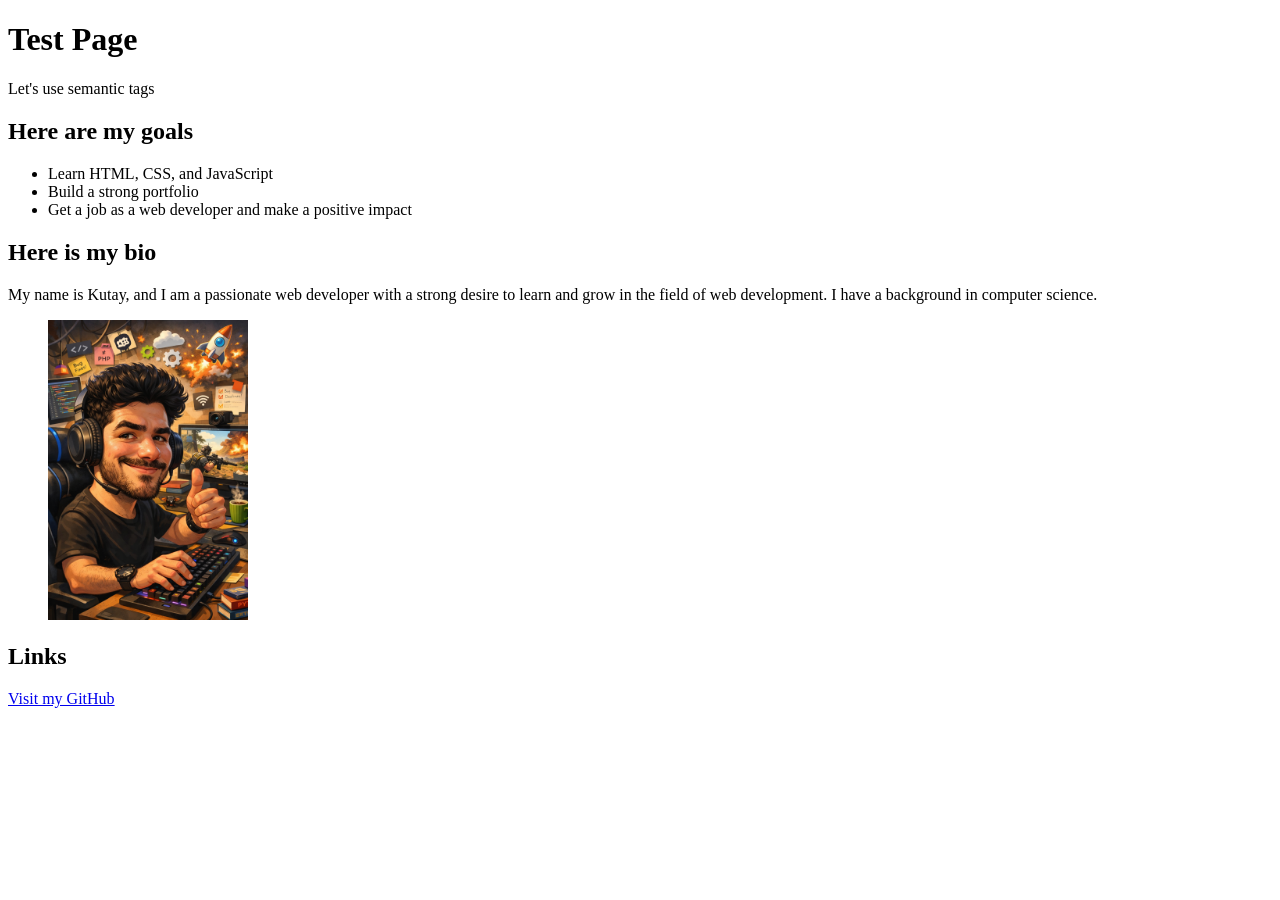
==== index.html @ 98bbd110 "Initial commit" ====
<!doctype html>
<html lang="en">
    <head>
    <meta charset="utf-8" />
    <meta name="viewport" content="width=device-width" />
    <title>Test</title>
  </head>

  <body>
   <header>
     <h1>Test Page</h1>
     <p>Let's use semantic tags</p>
   </header>
<main>

    <section>
       <h2>Here are my goals</h2>
        <ul>
          <li>Learn HTML, CSS, and JavaScript</li>
          <li>Build a strong portfolio</li>
          <li>Get a job as a web developer and make a positive impact</li>
        </ul>

    </section>
<section> 

<h2>Here is my bio</h2>
<p>My name is Kutay, and I am a passionate web developer with a strong desire to learn and grow in the field of web development. 
   I have a background in computer science.
</p>

</section>

<figure>
        <img src="images/hmm.png" alt="Portrait of Kutay" width="200" />
      </figure>



</main>


   <footer> 
    <h2>Links</h2>
            <a href="https://github.com/Chedwick8" target="_blank" rel="noopener noreferrer">
      Visit my GitHub
    </a>
   </footer>
  </body>
</html>
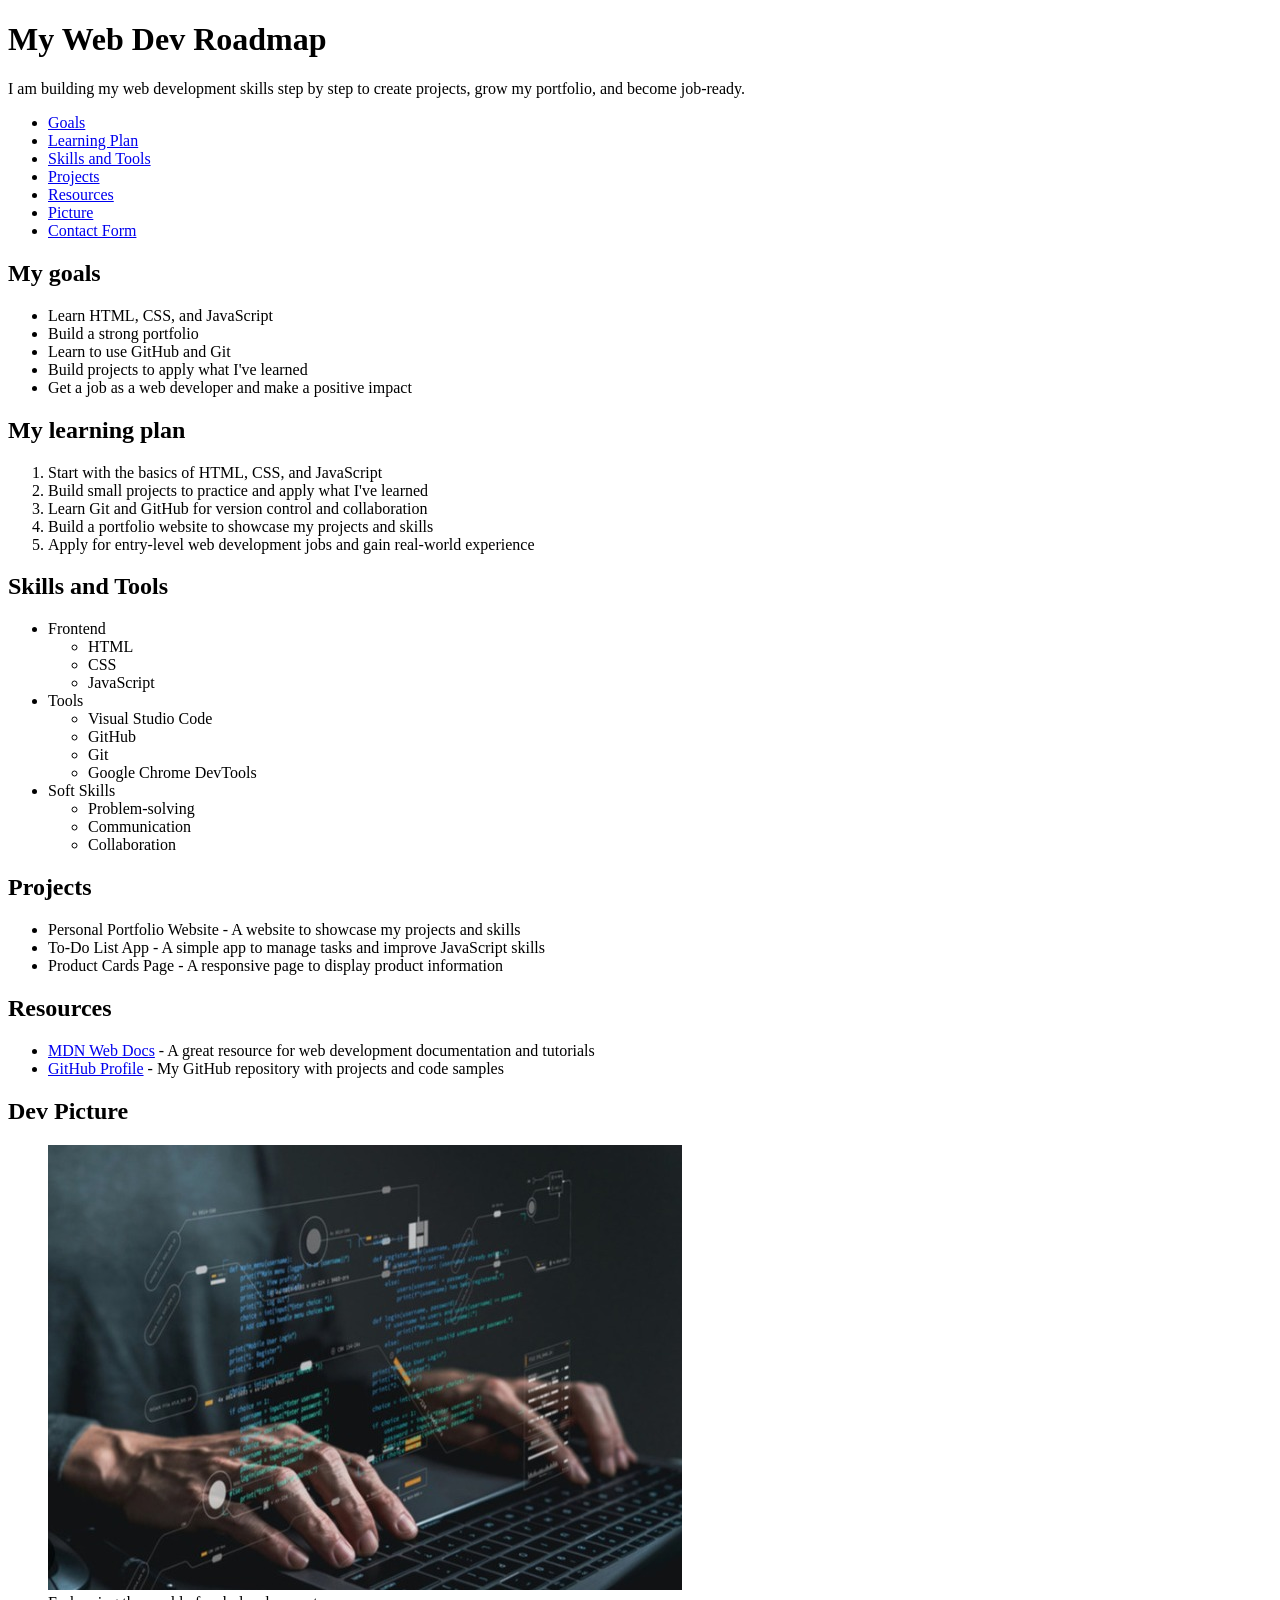
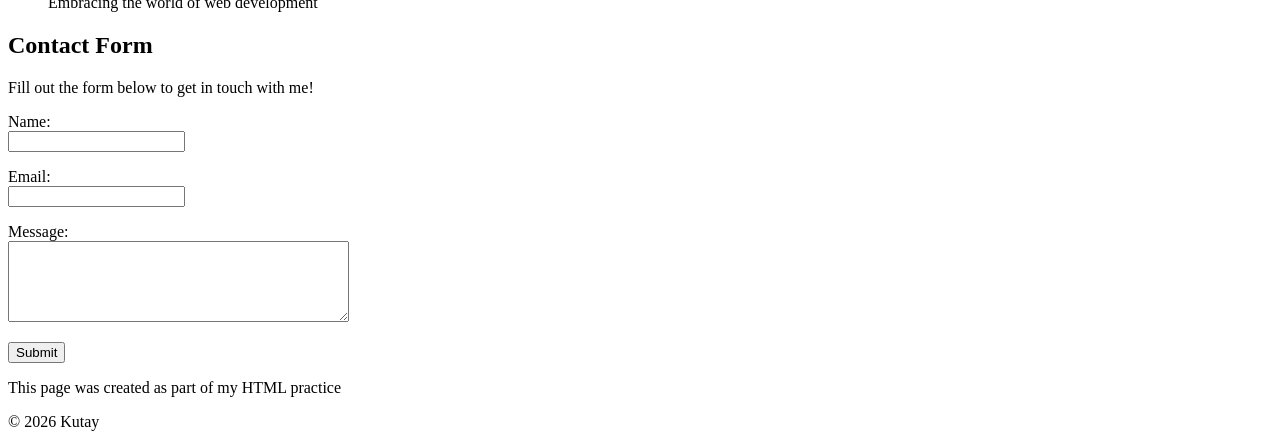
==== commit f2b0c9a1: "Update README with progress note" ====
--- a/index.html
+++ b/index.html
@@ -1,50 +1,139 @@
 <!doctype html>
 <html lang="en">
-    <head>
+<head>
     <meta charset="utf-8" />
-    <meta name="viewport" content="width=device-width" />
-    <title>Test</title>
-  </head>
+    <meta name="viewport" content="width=device-width, initial-scale=1" />
+    <title>Web Dev Roadmap</title>
+</head>
 
-  <body>
-   <header>
-     <h1>Test Page</h1>
-     <p>Let's use semantic tags</p>
-   </header>
+    <body> 
+    <header>
+      <h1>My Web Dev Roadmap</h1>
+      <p>I am building my web development skills step by step to create projects, grow my portfolio, 
+       and become job-ready.</p>
+      <nav>
+        <ul>
+          <li><a href="#goals">Goals</a></li>
+          <li><a href="#learning-plan">Learning Plan</a></li>
+          <li><a href="#skills-tools">Skills and Tools</a></li>
+          <li><a href="#projects">Projects</a></li>
+          <li><a href="#resources">Resources</a></li>
+          <li><a href="#picture">Picture</a></li>
+          <li><a href="#contact-form">Contact Form</a></li>
+        </ul>
+      </nav>
+
+    </header>
+
 <main>
+<section id="goals">
+    <h2>My goals</h2>
+    <ul>
+        <li>Learn HTML, CSS, and JavaScript</li>
+        <li>Build a strong portfolio</li>
+        <li>Learn to use GitHub and Git</li>
+        <li>Build projects to apply what I've learned</li>
+        <li>Get a job as a web developer and make a positive impact</li>
+    </ul>
 
-    <section>
-       <h2>Here are my goals</h2>
-        <ul>
-          <li>Learn HTML, CSS, and JavaScript</li>
-          <li>Build a strong portfolio</li>
-          <li>Get a job as a web developer and make a positive impact</li>
-        </ul>
+</section>
+<section id="learning-plan"> 
+    <h2>My learning plan</h2>
+    <ol>
+        <li>Start with the basics of HTML, CSS, and JavaScript</li>
+        <li>Build small projects to practice and apply what I've learned</li>
+        <li>Learn Git and GitHub for version control and collaboration</li>
+        <li>Build a portfolio website to showcase my projects and skills</li>
+        <li>Apply for entry-level web development jobs and gain real-world experience</li>
+    </ol>
+</section>
 
-    </section>
-<section> 
+<section id="skills-tools">
+    <h2>Skills and Tools</h2>
+    <ul>
+        <li>Frontend
+            <ul>
+                <li>HTML</li>
+                <li>CSS</li>
+                <li>JavaScript</li>
+            </ul>
+        </li>
+        <li>Tools
+            <ul>
+                <li>Visual Studio Code</li>
+                <li>GitHub</li>
+                <li>Git</li>
+                <li>Google Chrome DevTools</li>
+            </ul>
+        </li>
+         <li>Soft Skills
+            <ul>
+                <li>Problem-solving</li>
+                <li>Communication</li>
+                <li>Collaboration</li>
+            </ul>
 
-<h2>Here is my bio</h2>
-<p>My name is Kutay, and I am a passionate web developer with a strong desire to learn and grow in the field of web development. 
-   I have a background in computer science.
-</p>
+         </li>
+        
+    </ul>
+</section>
+
+<section id="projects">
+    <h2>Projects</h2>
+    <ul>
+        <li>Personal Portfolio Website - A website to showcase my projects and skills</li>
+        <li>To-Do List App - A simple app to manage tasks and improve JavaScript skills</li>
+        <li>Product Cards Page - A responsive page to display product information</li>
+    </ul>
 
 </section>
 
-<figure>
-        <img src="images/hmm.png" alt="Portrait of Kutay" width="200" />
-      </figure>
+<section id="resources">
+    <h2>Resources</h2>
+    <ul>
+        <li><a href="https://developer.mozilla.org/en-US/" target="_blank" rel="noopener noreferrer">MDN Web Docs</a> - A great resource for web development documentation and tutorials</li>
+        <li><a href="https://github.com/Chedwick8" target="_blank" rel="noopener noreferrer">GitHub Profile</a> - My GitHub repository with projects and code samples</li>
+    </ul>
+</section>
 
+<section id="picture">
+    <h2>Dev Picture</h2>
+    <figure>
+        <img src="images/dev.png" alt="Web development themed illustration" />
+        <figcaption>Embracing the world of web development</figcaption>
+    </figure>
+</section>
 
+<section id="contact-form">
+<h2>Contact Form</h2>
+<p>Fill out the form below to get in touch with me!</p>
+<form>
+    
 
-</main>
+    <p>
+    <label for="name">Name:</label><br />
+    <input type="text" id="name" name="name" required/>
+    </p>
 
+    <p>
+    <label for="email">Email:</label><br />
+    <input type="email" id="email" name="email" required/>
+    </p>
 
-   <footer> 
-    <h2>Links</h2>
-            <a href="https://github.com/Chedwick8" target="_blank" rel="noopener noreferrer">
-      Visit my GitHub
-    </a>
-   </footer>
-  </body>
-</html>+    <p>
+
+    <label for="message">Message:</label><br />
+    <textarea id="message" name="message" rows="5" cols="40" required></textarea>
+    </p>
+    <button type="submit">Submit</button>
+
+    </form>
+   </section>
+  </main>
+
+  <footer>
+    <p>This page was created as part of my HTML practice</p>
+    <p>&copy; 2026 Kutay</p>
+  </footer>
+ </body>
+</html>
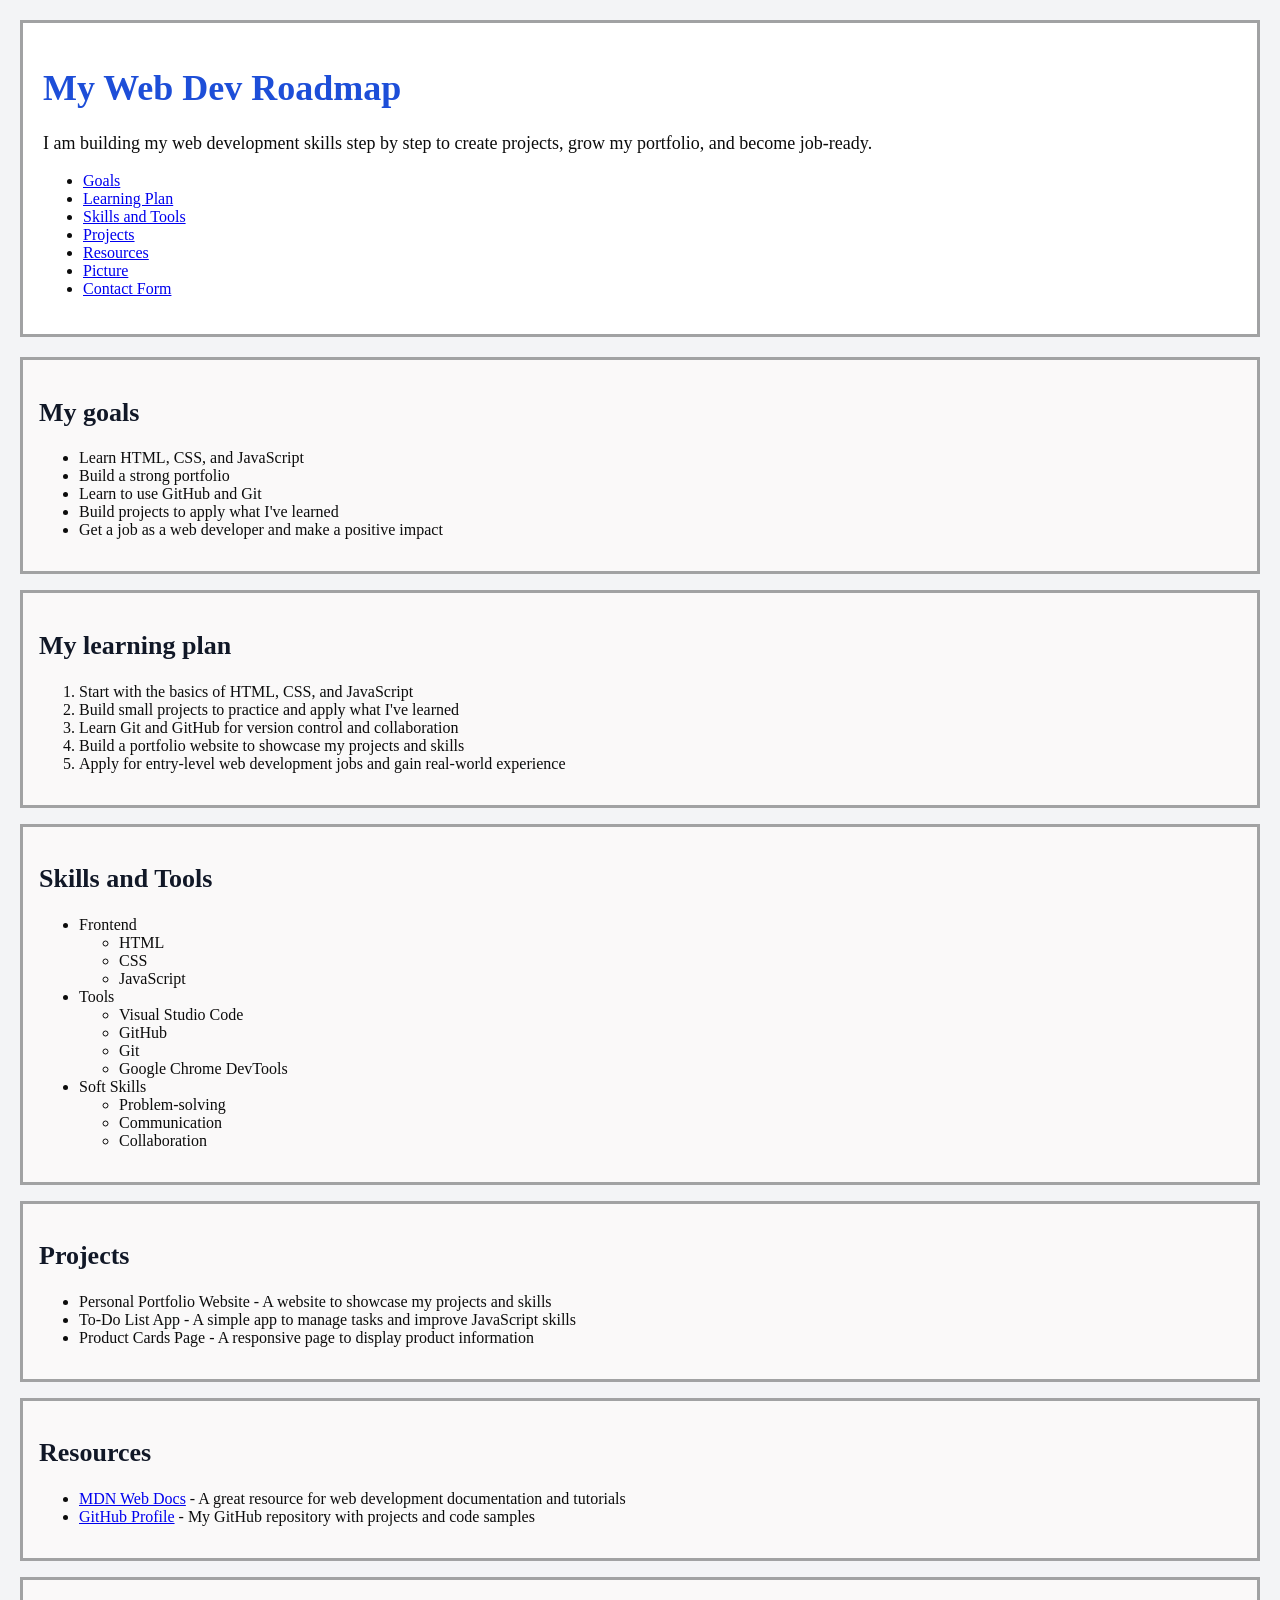
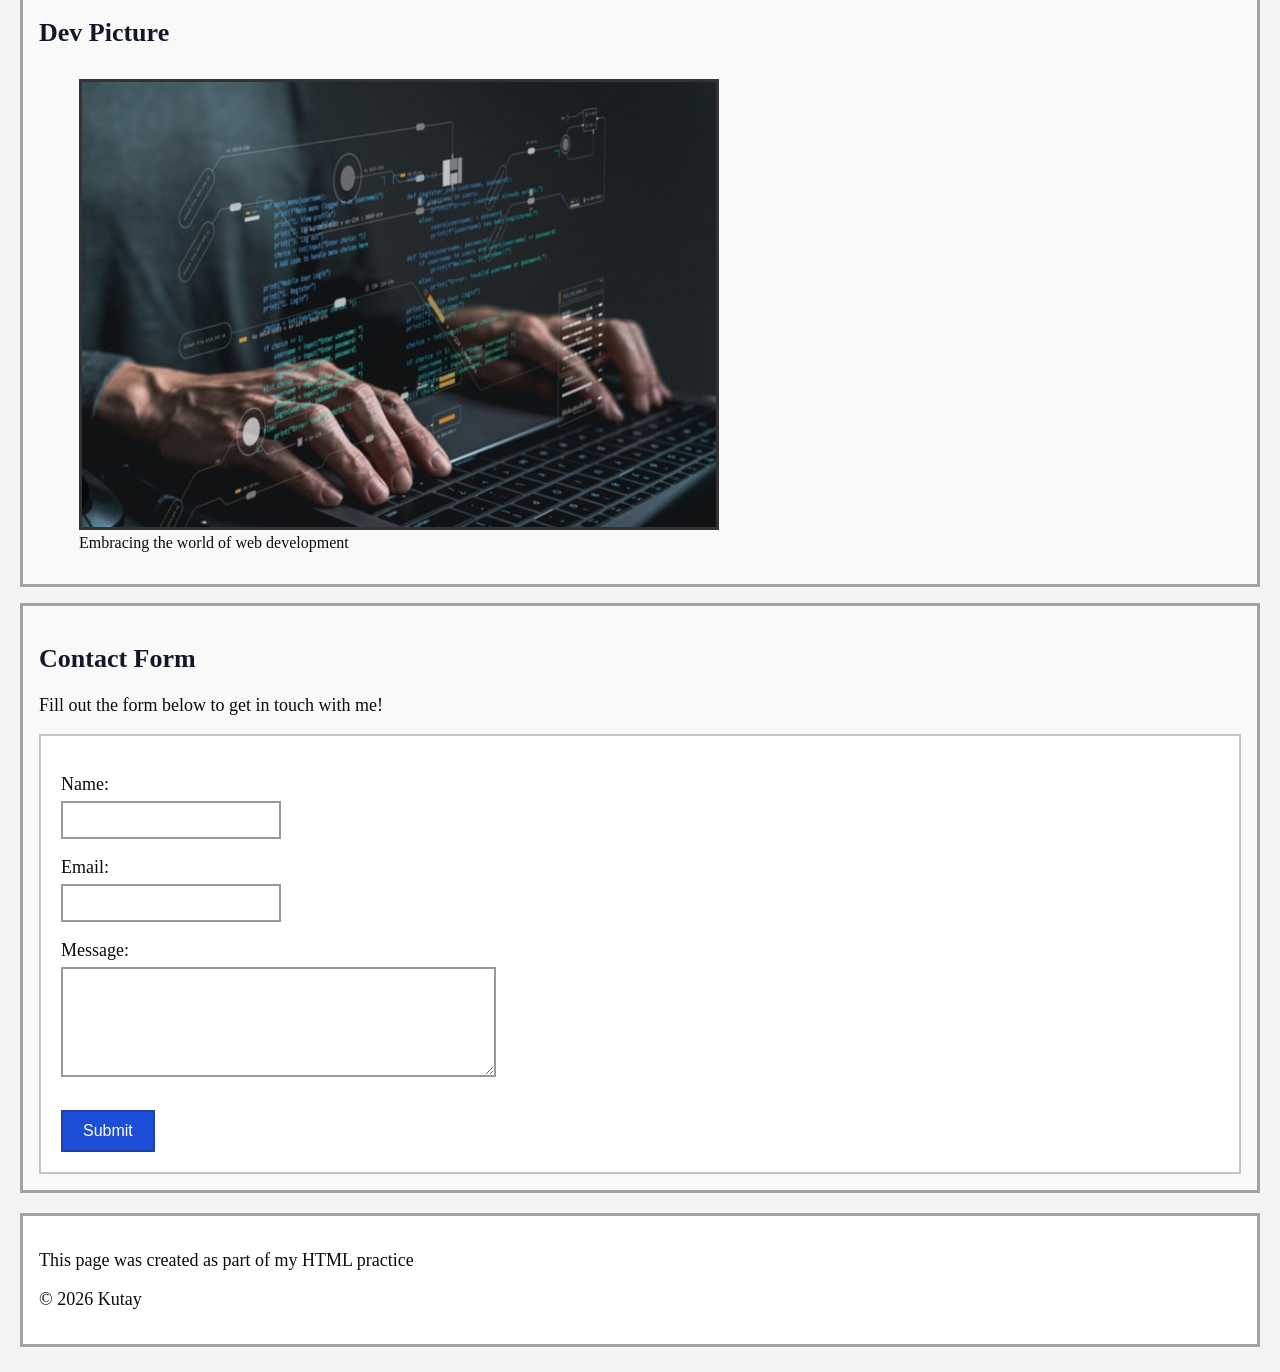
==== commit 75fbd289: "Style roadmap with basic CSS" ====
--- a/index.html
+++ b/index.html
@@ -3,6 +3,7 @@
 <head>
     <meta charset="utf-8" />
     <meta name="viewport" content="width=device-width, initial-scale=1" />
+    <link href="styles/style.css" rel="stylesheet" />
     <title>Web Dev Roadmap</title>
 </head>
 
--- a/styles/style.css
+++ b/styles/style.css
@@ -0,0 +1,75 @@
+body {
+  background: #f3f4f6;
+  color: #0c0c0c;
+  font-size: 16px;
+  margin: 0;
+  padding: 20px;
+}
+header{
+    background: #ffffff;
+    border: 3px solid #a1a2a3;
+    padding: 20px;
+    margin-bottom: 20px;
+
+}
+nav {
+  margin-top: 16px;
+}
+
+h1 {
+  color: #1d4ed8;
+  font-size: 36px;
+}
+
+h2 {
+  color: #111827;
+  font-size: 26px;
+}
+
+p {
+  font-size: 18px;
+}
+
+section {
+  background: rgb(250, 249, 249);
+  border: 3px solid #a1a2a3;
+  padding: 16px;
+  margin-bottom: 16px;
+}
+
+img {
+  border: 3px solid #333;
+  margin-top: 10px;
+  max-width: 100%;
+}
+
+form{
+    background: #ffffff;
+    border: 2px solid #c4c4c4;
+    padding: 20px;
+    margin-top: 12px;
+}
+input,
+textarea {
+    border: 2px solid #999;
+    padding: 8px;
+    margin-top: 6px;
+    font-size: 16px;
+
+}
+
+button {
+    background: #1d4ed8;
+    color: #fff;
+    border: 2px solid #1e40af;
+    padding: 10px 20px;
+    font-size: 16px;
+    margin-top: 10px;
+}
+
+footer {
+    background: #ffffff;
+    border: 3px solid #a1a2a3;
+    padding: 16px;
+    margin-top: 20px;
+}
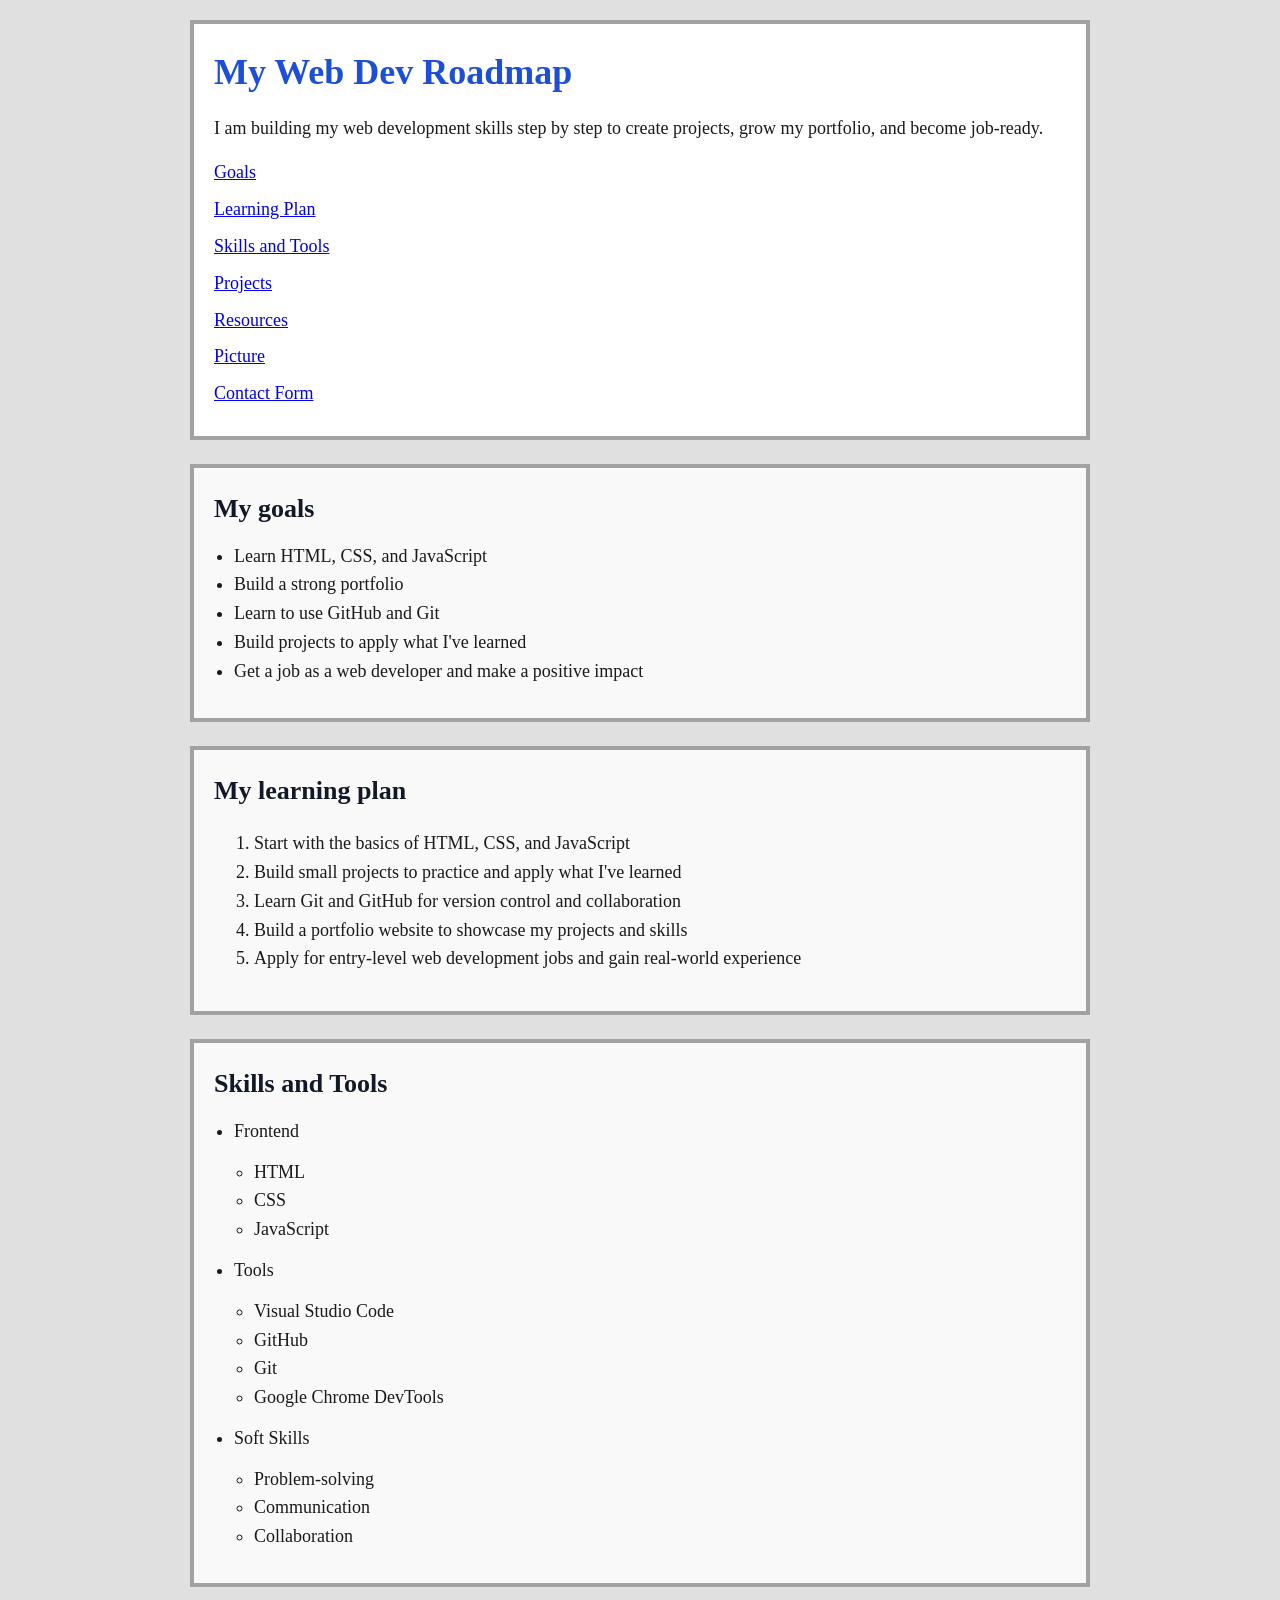
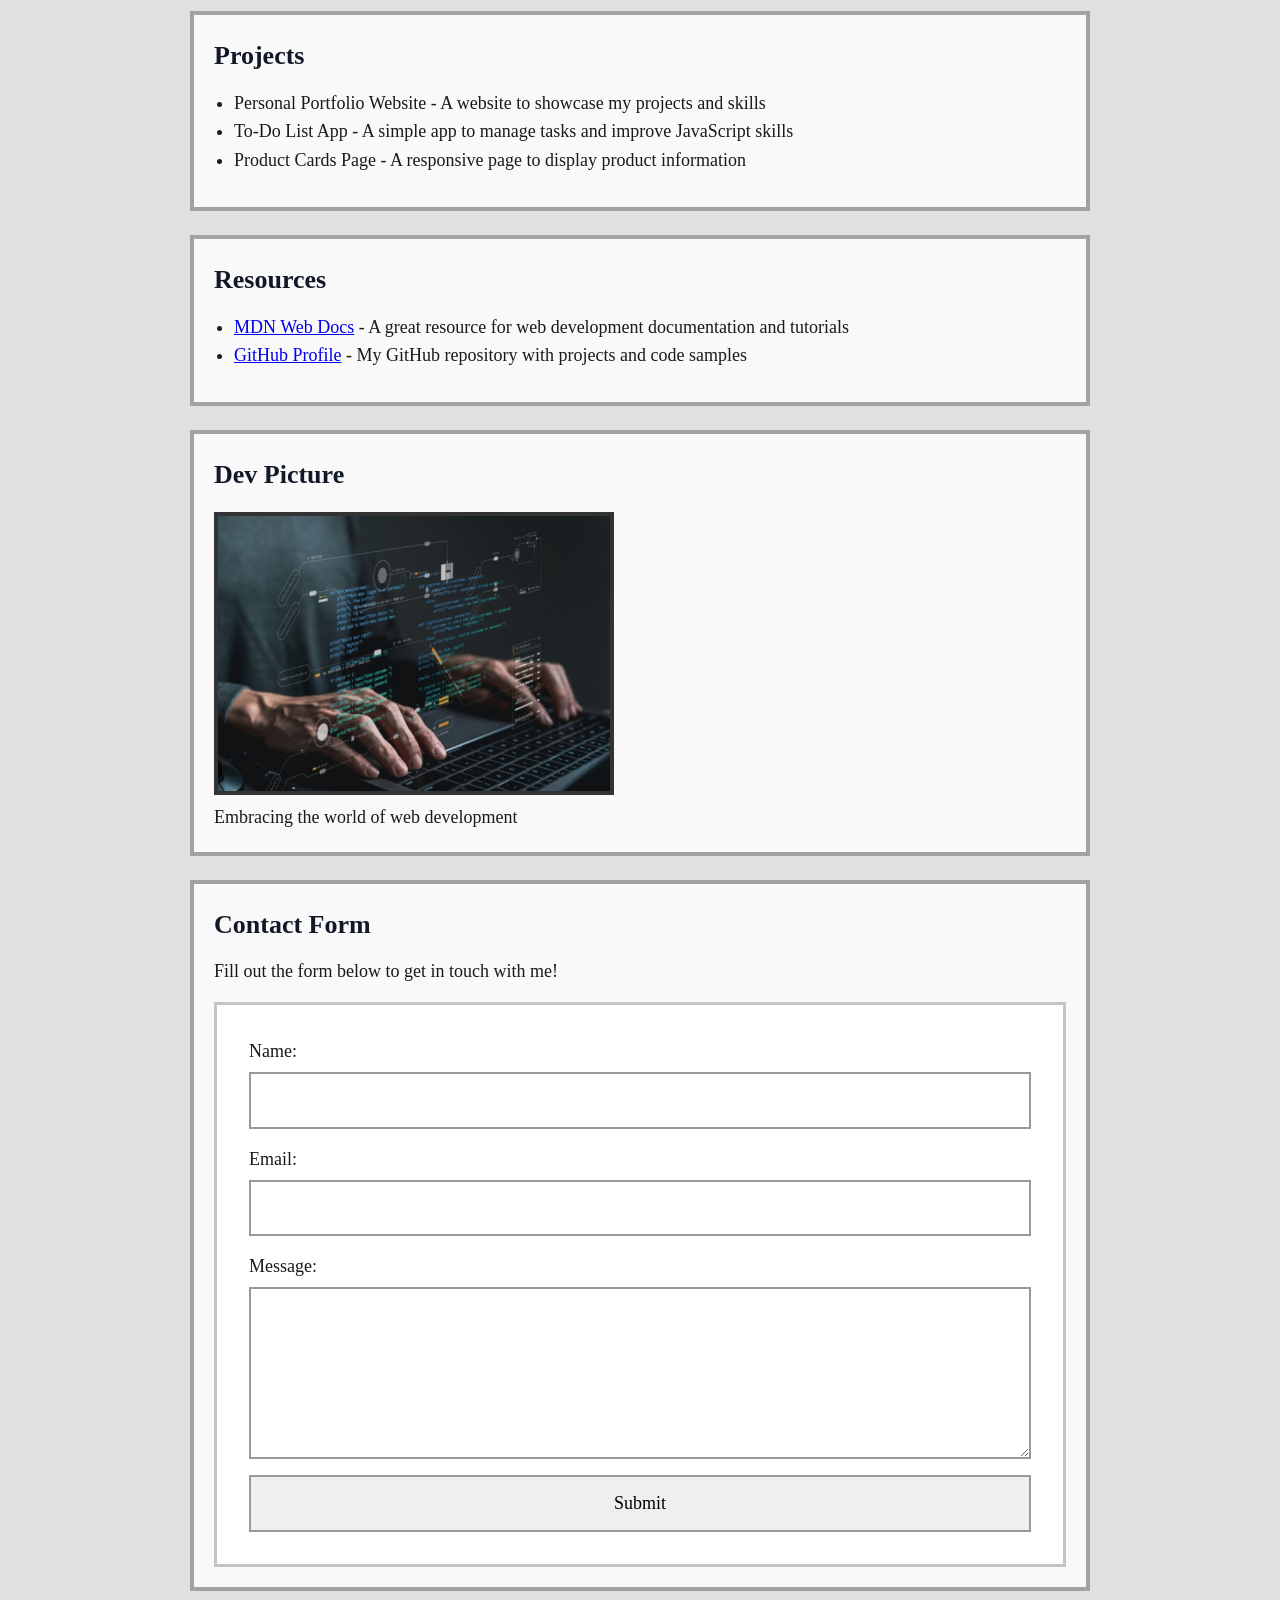
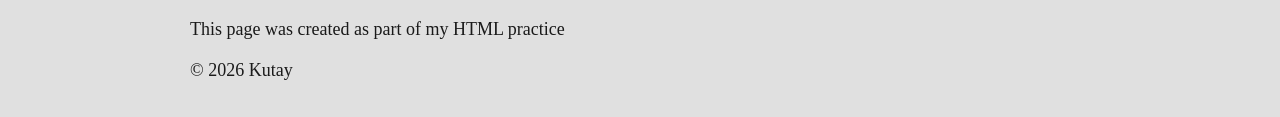
==== commit 74f2880a: "Basic CSS" ====
--- a/index.html
+++ b/index.html
@@ -3,7 +3,7 @@
 <head>
     <meta charset="utf-8" />
     <meta name="viewport" content="width=device-width, initial-scale=1" />
-    <link href="styles/style.css" rel="stylesheet" />
+    <link href="styles/box-model.css" rel="stylesheet" />
     <title>Web Dev Roadmap</title>
 </head>
 
--- a/styles/box-model.css
+++ b/styles/box-model.css
@@ -0,0 +1,129 @@
+* {
+  box-sizing: border-box;
+}
+
+body {
+  background: #e0e0e0;
+  color: #1a1a1a;
+  font-size: 18px;
+  margin: 0;
+  padding: 20px;
+  line-height: 1.6;
+}
+
+header,
+main,
+footer {
+  max-width: 900px;
+  margin: 0 auto;
+}
+
+header {
+  background: #ffffff;
+  border: 4px solid #a1a2a3;
+  padding: 20px;
+  margin-bottom: 24px;
+}
+
+nav {
+  margin-top: 16px;
+}
+
+nav ul {
+  margin: 0;
+  padding-left: 0;
+  list-style: none;
+}
+nav li {
+  margin-bottom: 8px;
+}
+
+ul {
+  margin-top: 12px;
+  margin-bottom: 12px;
+  padding-left: 20px;
+}
+
+
+h1 {
+  color: #1d4ed8;
+  font-size: 36px;
+  margin-top: 0;
+  margin-bottom: 12px;
+}
+
+h2 {
+  color: #111827;
+  font-size: 26px;
+  margin-top: 0;
+  margin-bottom: 12px;
+}
+
+p {
+  margin-top: 0;
+  margin-bottom: 12px;
+}
+
+section {
+  background: #faf9f9;
+  border: 4px solid #a1a2a3;
+  padding: 20px;
+  margin-bottom: 24px;
+}
+
+img {
+  display: block;
+  width: 100%;
+  max-width: 400px;
+  height: auto;
+  border: 4px solid #333;
+  margin-top: 12px;
+}
+
+figure {
+  margin: 16px 0 0 0;
+}
+
+figcaption {
+  margin-top: 8px;
+}
+
+form {
+  background: #ffffff;
+  border: 3px solid #c4c4c4;
+  padding: 32px;
+  margin-top: 16px;
+}
+
+form p {
+  margin: 0 0 16px 0;
+}
+
+label {
+  display: inline-block;
+  margin-bottom: 6px;
+}
+
+input,
+textarea {
+  display: block;
+}
+
+textarea {
+  resize: vertical;
+  min-height: 120px;
+}
+
+input,
+textarea,
+button {
+  width: 100%;
+  padding: 12px;
+  margin-bottom: 12px;
+  border: 2px solid #999;
+  font: inherit;
+}
+
+button {
+  margin-bottom: 0;
+}
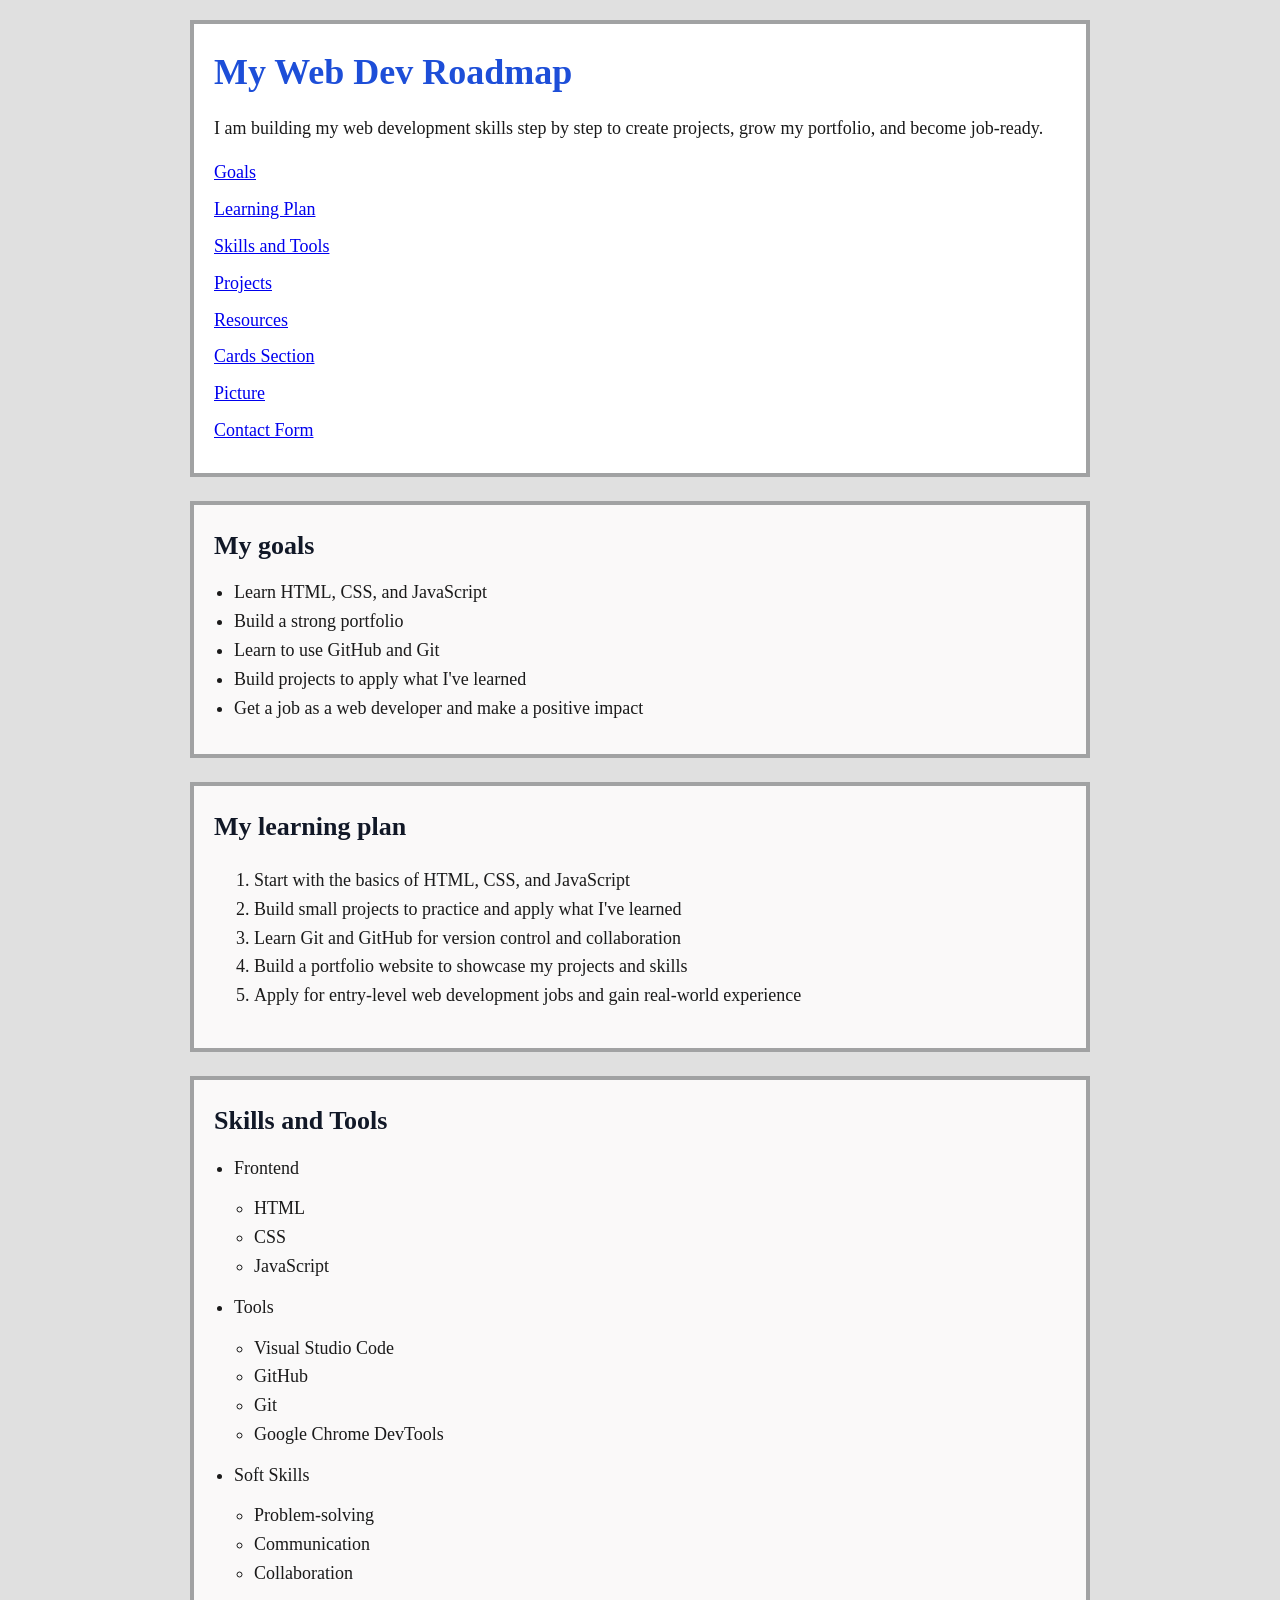
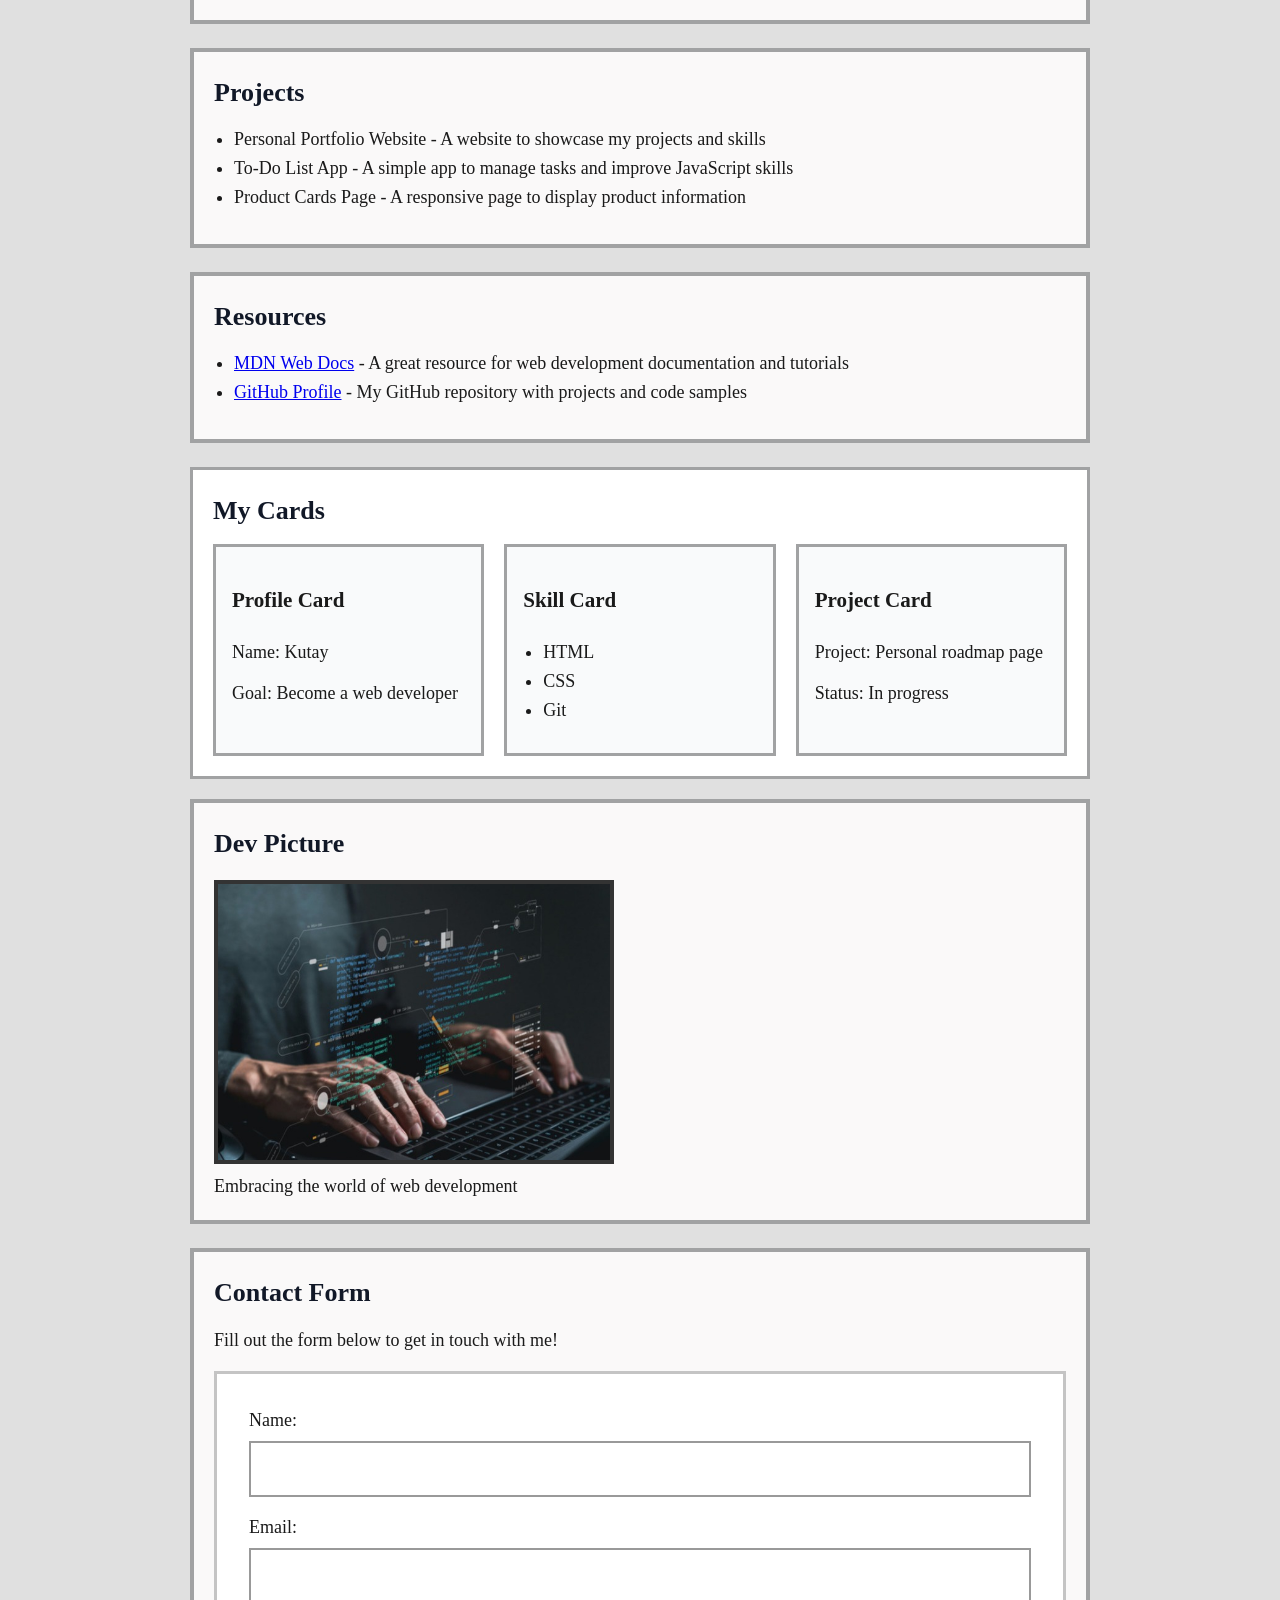
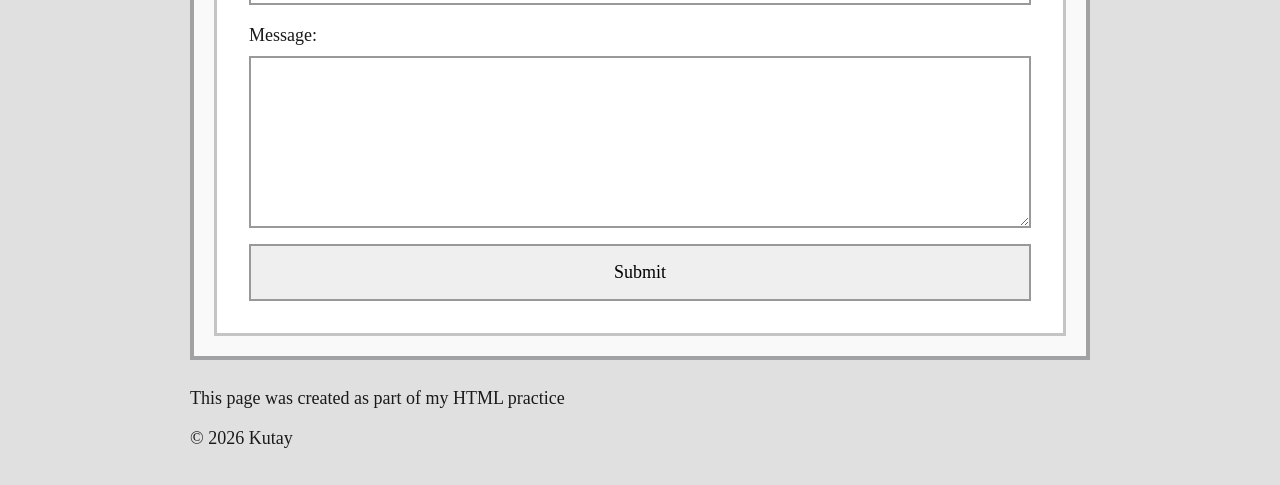
==== commit bb552548: "progress" ====
--- a/index.html
+++ b/index.html
@@ -19,6 +19,7 @@
           <li><a href="#skills-tools">Skills and Tools</a></li>
           <li><a href="#projects">Projects</a></li>
           <li><a href="#resources">Resources</a></li>
+          <li><a href="#cards-section">Cards Section</a></li>
           <li><a href="#picture">Picture</a></li>
           <li><a href="#contact-form">Contact Form</a></li>
         </ul>
@@ -97,6 +98,33 @@
     </ul>
 </section>
 
+<section class="cards-section">
+  <h2>My Cards</h2>
+
+  <div class="cards">
+    <article class="card">
+      <h3>Profile Card</h3>
+      <p>Name: Kutay</p>
+      <p>Goal: Become a web developer</p>
+    </article>
+
+    <article class="card">
+      <h3>Skill Card</h3>
+      <ul>
+        <li>HTML</li>
+        <li>CSS</li>
+        <li>Git</li>
+      </ul>
+    </article>
+
+    <article class="card">
+      <h3>Project Card</h3>
+      <p>Project: Personal roadmap page</p>
+      <p>Status: In progress</p>
+    </article>
+  </div>
+</section>
+
 <section id="picture">
     <h2>Dev Picture</h2>
     <figure>
--- a/styles/box-model.css
+++ b/styles/box-model.css
@@ -126,4 +126,25 @@
 
 button {
   margin-bottom: 0;
+}
+.cards-section {
+  background: #ffffff;
+  border: 3px solid #a1a2a3;
+  padding: 20px;
+  margin-bottom: 20px;
+}
+
+.cards {
+  display: flex;
+  gap: 20px;
+  flex-wrap: wrap;
+  
+}
+
+.card {
+  background: #f9fafb;
+  border: 3px solid #a1a2a3;
+  padding: 16px;
+  flex: 1 1 250px;
+  
 }
